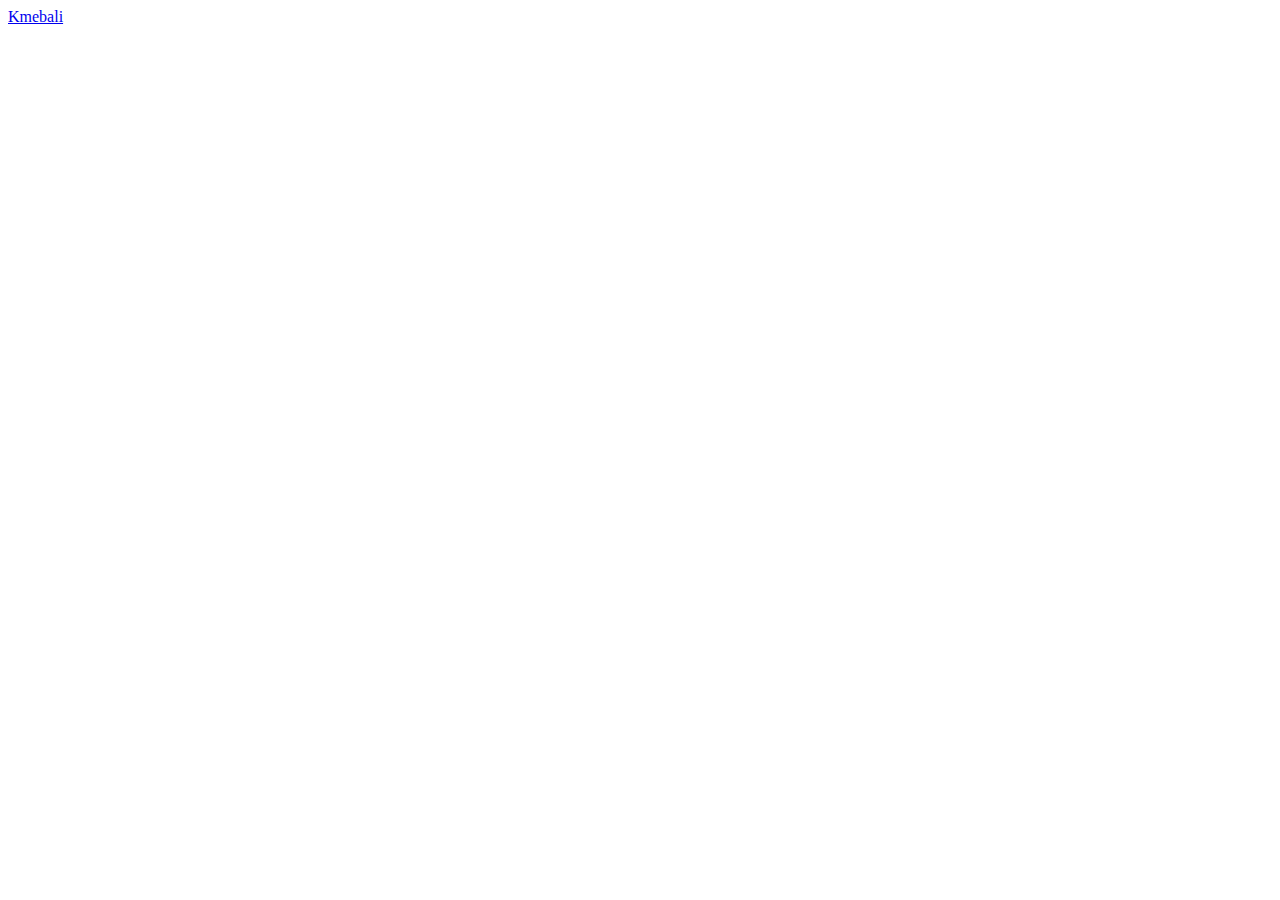
==== resources/iphone.html @ d4a9938d "Add files via upload" ====
<!DOCTYPE html>
<html>
<head>
	<meta charset="utf-8">
	<meta name="viewport" content="width=device-width, initial-scale=1">
	<title>IPhone | List</title>
</head>
<body>
	<a href="../index.html">Kmebali</a>
</body>
</html>
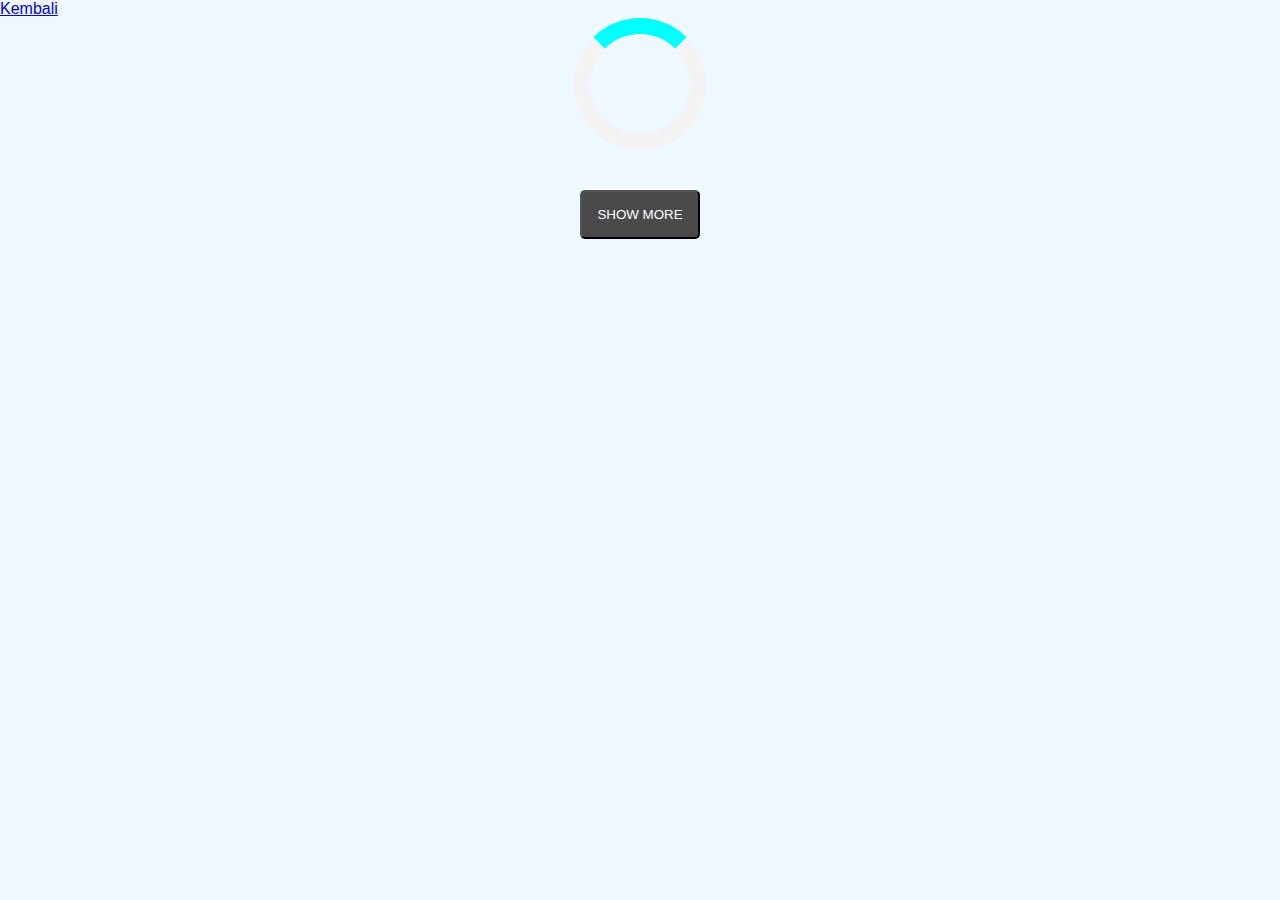
==== commit 7504a352: "Project praktikum pwd" ====
--- a/resources/iphone.html
+++ b/resources/iphone.html
@@ -4,8 +4,27 @@
 	<meta charset="utf-8">
 	<meta name="viewport" content="width=device-width, initial-scale=1">
 	<title>IPhone | List</title>
+
+	<link rel="stylesheet" type="text/css" href="../css/iphone.css">
+	<script src="../js/iphone.js"></script>
 </head>
-<body>
-	<a href="../index.html">Kmebali</a>
+<body onload="myLoad()">
+	<header>
+		<nav>
+			<a href="../index.html">Kembali</a>
+		</nav>
+	</header>
+
+	<section>
+        <div id="loader" class="loader"></div>
+
+		<div id="product" class="container"></div>
+
+        <div class="btn-group">
+        	<button class="btn-show-more" onclick="add()" id="show-more">
+        		SHOW MORE
+        	</button>
+        </div>
+	</section>
 </body>
 </html>--- a/css/iphone.css
+++ b/css/iphone.css
@@ -0,0 +1,78 @@
+body {
+    background-color: aliceblue;
+    margin: 0px;
+    font-family: arial;
+}
+
+.loader {
+    border: 16px solid #f3f3f3;
+    border-radius: 50%;
+    border-top: 16px solid cyan;
+    width: 100px;
+    height: 100px;
+    animation: muter 2s linear infinite;
+    margin: 0 auto;
+}
+
+@keyframes muter {
+    0% {transform: rotate(0deg);}
+    100% {transform: rotate(360deg);}
+}
+
+.container {
+    padding: 20px;
+    display: flex;
+    gap: 20px;
+    flex-wrap: wrap;
+    margin: auto;
+    max-width: 90%;
+}
+
+.card {
+    background: #e0e0e0;
+    box-shadow: 10px 10px 15px #bebebe;
+    width: 300px;
+    border-radius: 30px;
+    padding: 10px;
+    text-align: center;
+}
+
+.desc img {
+    width: 70px;
+    border-width: 150px;
+    padding-left: 20px;
+    padding-right: 20px;
+    transition: 0.25s;
+}
+
+.desc:hover img {
+    transform: scale(1.25);
+}
+
+.card .desc {
+    display: flex;
+    align-items: center;
+    margin-right: 20px;
+    height: 150px;
+    transition: 0.25s;
+}
+
+.desc p {
+    transition: 0.25s;
+}
+
+.desc:hover p {
+    margin-left: 20px;
+}
+
+.btn-group {
+    display: flex;
+    justify-content: center;
+}
+
+.btn-show-more {
+    background-color: #4a4a4a;
+    color: white;
+    padding: 15px;
+    border-radius: 5px;
+}